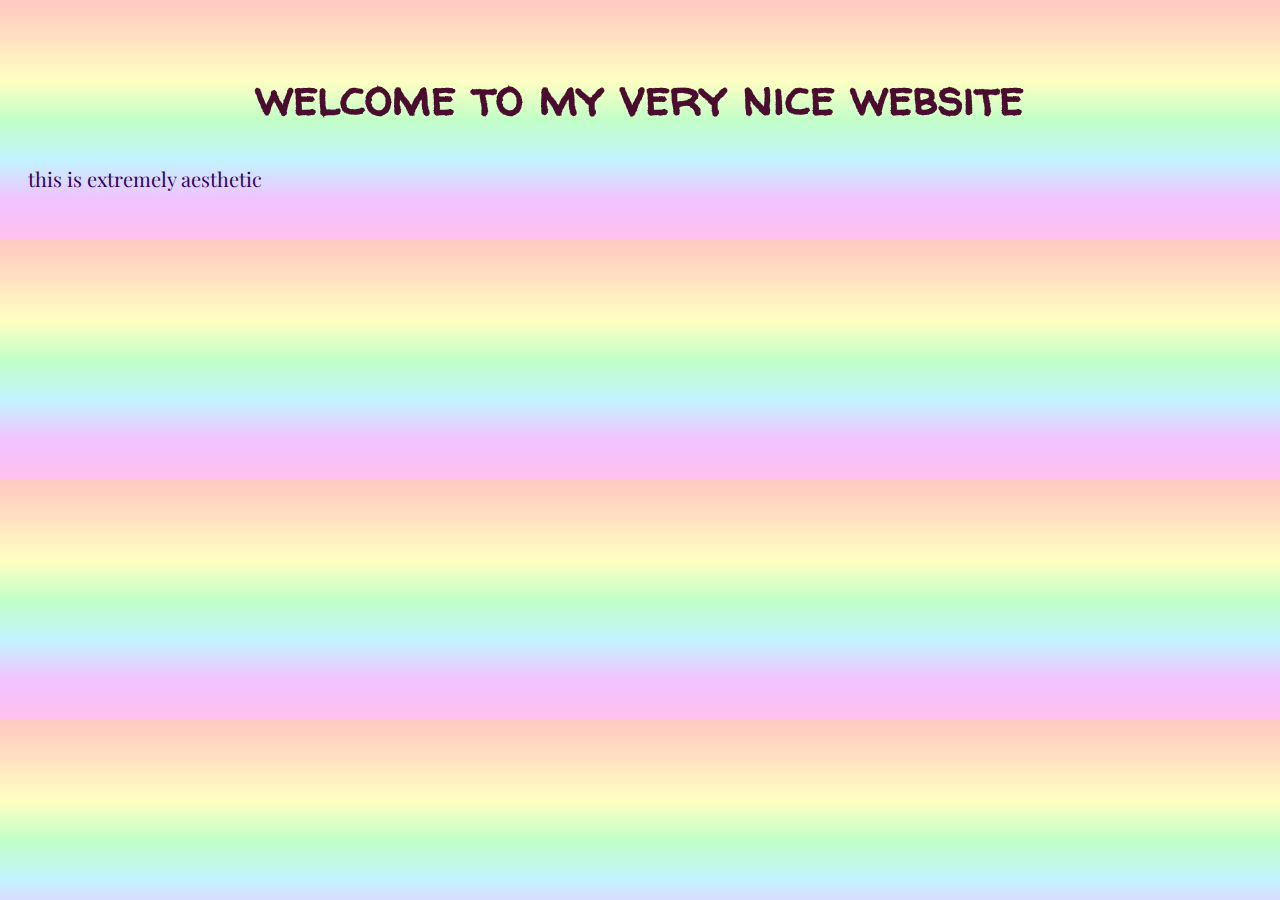
==== index.html @ 9c5b38c2 "Add files via upload" ====
<!DOCTYPE html>

<html>
    <head>
        <title>my static website</title>
        <meta charset="utf-8">
        <link rel="stylesheet" href="styles.css">
        <link href="https://fonts.googleapis.com/css2?family=Abril+Fatface&family=Playfair+Display&display=swap&family=Atma:wght@300;400;500;600;700&family=Barlow:wght@300;400&family=Cherry+Swash:wght@400;700&family=Open+Sans+Condensed:wght@300;700&family=Satisfy&family=Source+Sans+Pro:wght@300;400&family=Walter+Turncoat&display=swap" rel="stylesheet">
    </head>
    <body>
        <h1>welcome to my very nice website</h1>
        <p>this is extremely aesthetic</p>
    </body>
</html>
---- styles.css ----
h1 {
    color: #4a0c2f;
    font-style: normal;
    font-size: 50px;
    font-family: Walter Turncoat, cursive;
    text-align:center;
    /*text-shadow: 5px 5px 5px #e31b75;*/
    }
 
 h2 {
    color:#630041;
    font-size: 20px;
    font-style: normal;
    font-family: Open Sans Condensed;
    text-align: justify;
    }
 
 h3 {
    color:#350063;
    font-size: 30px;
    font-style: normal;
    font-family: Walter Turncoat, cursive;
    text-align: justify;
    }
 
 p {
    color:#350063;
    font-size: 20px;
    font-style: normal;
    font-weight: 400;
    font-family: Playfair Display, cursive;
    text-align:left;
    }
 
 body { background:linear-gradient(to bottom, #ffcac2, #ffe2c2, #fffec2, #c2ffc8, #c2f4ff, #f1c2ff, #ffc2ed) }
 
 body {
    padding: 20px;
 }
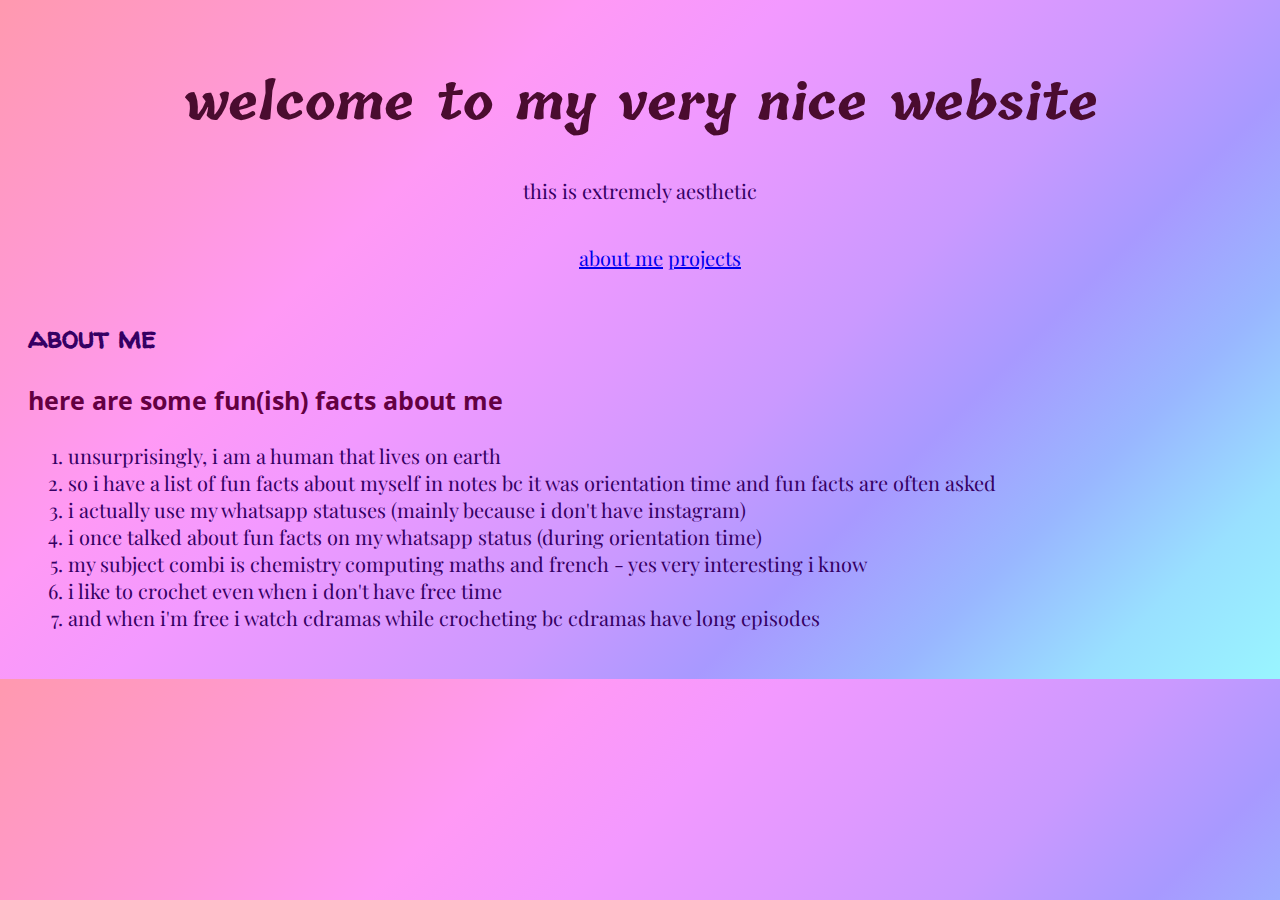
==== commit 468fe700: "Add files via upload" ====
--- a/index.html
+++ b/index.html
@@ -5,10 +5,27 @@
         <title>my static website</title>
         <meta charset="utf-8">
         <link rel="stylesheet" href="styles.css">
-        <link href="https://fonts.googleapis.com/css2?family=Abril+Fatface&family=Playfair+Display&display=swap&family=Atma:wght@300;400;500;600;700&family=Barlow:wght@300;400&family=Cherry+Swash:wght@400;700&family=Open+Sans+Condensed:wght@300;700&family=Satisfy&family=Source+Sans+Pro:wght@300;400&family=Walter+Turncoat&display=swap" rel="stylesheet">
+        <link href="https://fonts.googleapis.com/css2?family=Abril+Fatface&family=Tillana&display=swap&family=Playfair+Display&display=swap&family=Atma:wght@300;400;500;600;700&family=Barlow:wght@300;400&family=Cherry+Swash:wght@400;700&family=Open+Sans+Condensed:wght@300;700&family=Satisfy&family=Source+Sans+Pro:wght@300;400&family=Walter+Turncoat&display=swap" rel="stylesheet">
     </head>
     <body>
         <h1>welcome to my very nice website</h1>
-        <p>this is extremely aesthetic</p>
+            <p style="text-align: center;">this is extremely aesthetic</p>
+        <div class = "menu">
+            <ul>
+                <li id="menu"><a href = "index.html">about me</a></li>
+                <li id="menu"><a href = "projects.html">projects</a></li>
+            </ul>
+        </div>
+        <h2>about me</h2>
+            <h3>here are some fun(ish) facts about me</h3>
+            <ol>
+                <li>unsurprisingly, i am a human that lives on earth</li>
+                <li>so i have a list of fun facts about myself in notes bc it was orientation time and fun facts are often asked</li>
+                <li>i actually use my whatsapp statuses (mainly because i don't have instagram)</li>
+                <li>i once talked about fun facts on my whatsapp status (during orientation time)</li>
+                <li>my subject combi is chemistry computing maths and french - yes very interesting i know</li>
+                <li>i like to crochet even when i don't have free time</li>
+                <li>and when i'm free i watch cdramas while crocheting bc cdramas have long episodes</li>
+            </ol>
     </body>
 </html>--- a/styles.css
+++ b/styles.css
@@ -1,29 +1,6 @@
-h1 {
-    color: #4a0c2f;
-    font-style: normal;
-    font-size: 50px;
-    font-family: Walter Turncoat, cursive;
-    text-align:center;
-    /*text-shadow: 5px 5px 5px #e31b75;*/
-    }
- 
- h2 {
-    color:#630041;
-    font-size: 20px;
-    font-style: normal;
-    font-family: Open Sans Condensed;
-    text-align: justify;
-    }
- 
- h3 {
-    color:#350063;
-    font-size: 30px;
-    font-style: normal;
-    font-family: Walter Turncoat, cursive;
-    text-align: justify;
-    }
- 
- p {
+body {
+    background: linear-gradient(135deg, #ff99af, #ff99c5, #ff99db, #ff99f5, #f399ff, #e099ff, #ca99ff, #a899ff, #99b6ff, #99e0ff, #99f5ff);
+    padding: 20px;
     color:#350063;
     font-size: 20px;
     font-style: normal;
@@ -31,9 +8,40 @@
     font-family: Playfair Display, cursive;
     text-align:left;
     }
- 
- body { background:linear-gradient(to bottom, #ffcac2, #ffe2c2, #fffec2, #c2ffc8, #c2f4ff, #f1c2ff, #ffc2ed) }
- 
- body {
-    padding: 20px;
- }+
+h1 {
+    color: #4a0c2f;
+    font-style: normal;
+    font-size: 50px;
+    font-family: Tillana, cursive;
+    text-align:center;
+    }
+
+h2 {
+    color:#350063;
+    font-size: 30px;
+    font-style: normal;
+    font-family: Walter Turncoat, cursive;
+    text-align: justify;
+    } 
+
+ h3 {
+    color:#630041;
+    font-size: 25px;
+    font-style: normal;
+    font-family: Open Sans Condensed;
+    text-align: justify;
+    }
+
+div.menu{
+    list-style-type: none;
+    overflow: hidden;
+    text-align: center;
+    padding: 0;
+    }
+
+li#menu {
+    display: block;
+    text-decoration: none;
+    display: inline;
+}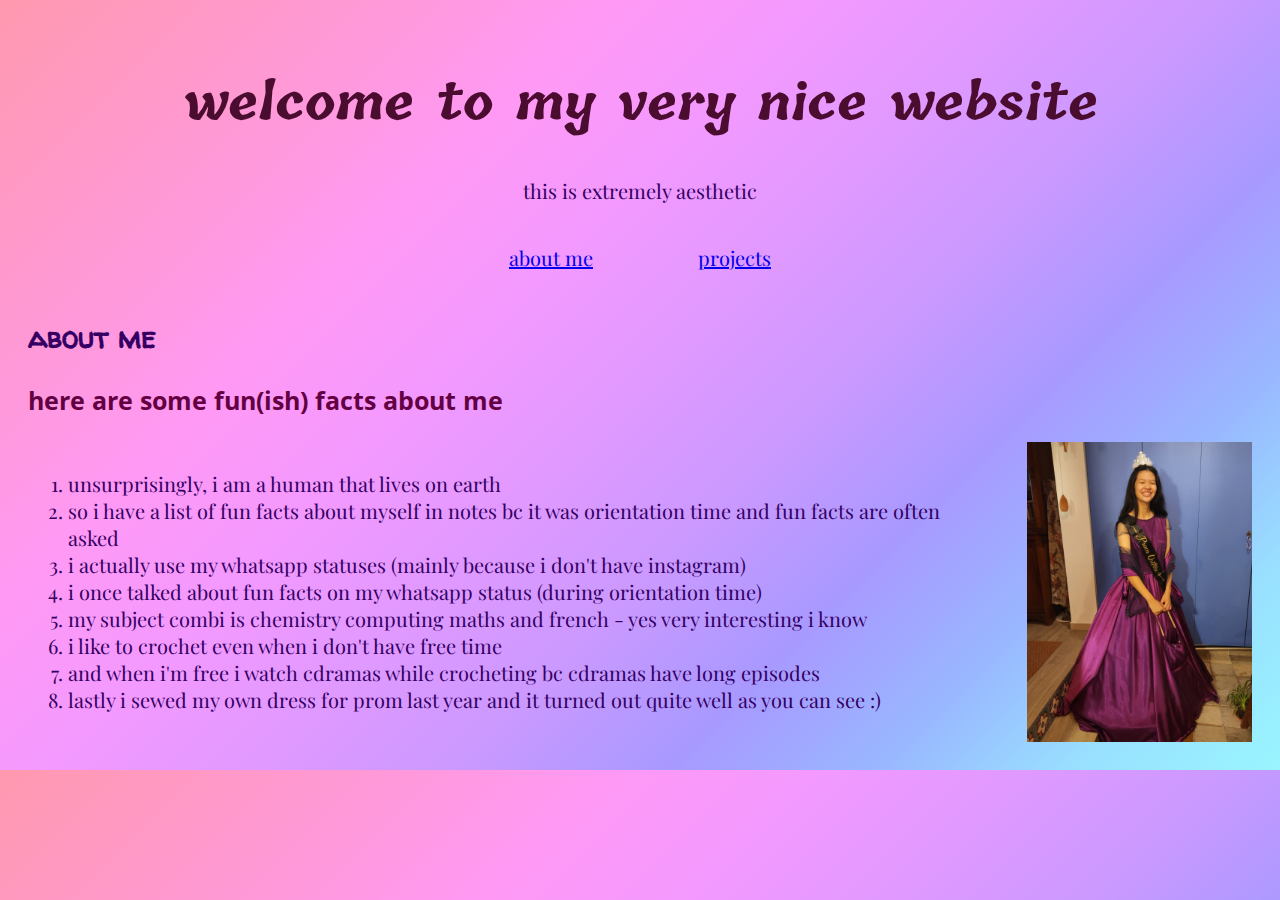
==== commit 8dbaedfa: "Add files via upload" ====
--- a/index.html
+++ b/index.html
@@ -9,23 +9,27 @@
     </head>
     <body>
         <h1>welcome to my very nice website</h1>
-            <p style="text-align: center;">this is extremely aesthetic</p>
+        <p style="text-align: center;">this is extremely aesthetic</p>
         <div class = "menu">
-            <ul>
+            <ul style="padding-inline-start: 0;">
                 <li id="menu"><a href = "index.html">about me</a></li>
                 <li id="menu"><a href = "projects.html">projects</a></li>
             </ul>
         </div>
         <h2>about me</h2>
             <h3>here are some fun(ish) facts about me</h3>
-            <ol>
-                <li>unsurprisingly, i am a human that lives on earth</li>
-                <li>so i have a list of fun facts about myself in notes bc it was orientation time and fun facts are often asked</li>
-                <li>i actually use my whatsapp statuses (mainly because i don't have instagram)</li>
-                <li>i once talked about fun facts on my whatsapp status (during orientation time)</li>
-                <li>my subject combi is chemistry computing maths and french - yes very interesting i know</li>
-                <li>i like to crochet even when i don't have free time</li>
-                <li>and when i'm free i watch cdramas while crocheting bc cdramas have long episodes</li>
-            </ol>
+            <div class="container">
+                <ol style="padding-right: 50px;">
+                    <li>unsurprisingly, i am a human that lives on earth</li>
+                    <li>so i have a list of fun facts about myself in notes bc it was orientation time and fun facts are often asked</li>
+                    <li>i actually use my whatsapp statuses (mainly because i don't have instagram)</li>
+                    <li>i once talked about fun facts on my whatsapp status (during orientation time)</li>
+                    <li>my subject combi is chemistry computing maths and french - yes very interesting i know</li>
+                    <li>i like to crochet even when i don't have free time</li>
+                    <li>and when i'm free i watch cdramas while crocheting bc cdramas have long episodes</li>
+                    <li>lastly i sewed my own dress for prom last year and it turned out quite well as you can see :)</li>
+                </ol>
+                <img src="me.jpg" height="300px">
+            </div>
     </body>
 </html>--- a/styles.css
+++ b/styles.css
@@ -44,4 +44,15 @@
     display: block;
     text-decoration: none;
     display: inline;
+    padding: 50px;
+}
+
+img {
+    pointer-events: none;
+}
+
+.container {
+    display: flex;
+    align-items: center;
+    justify-content: center;
 }